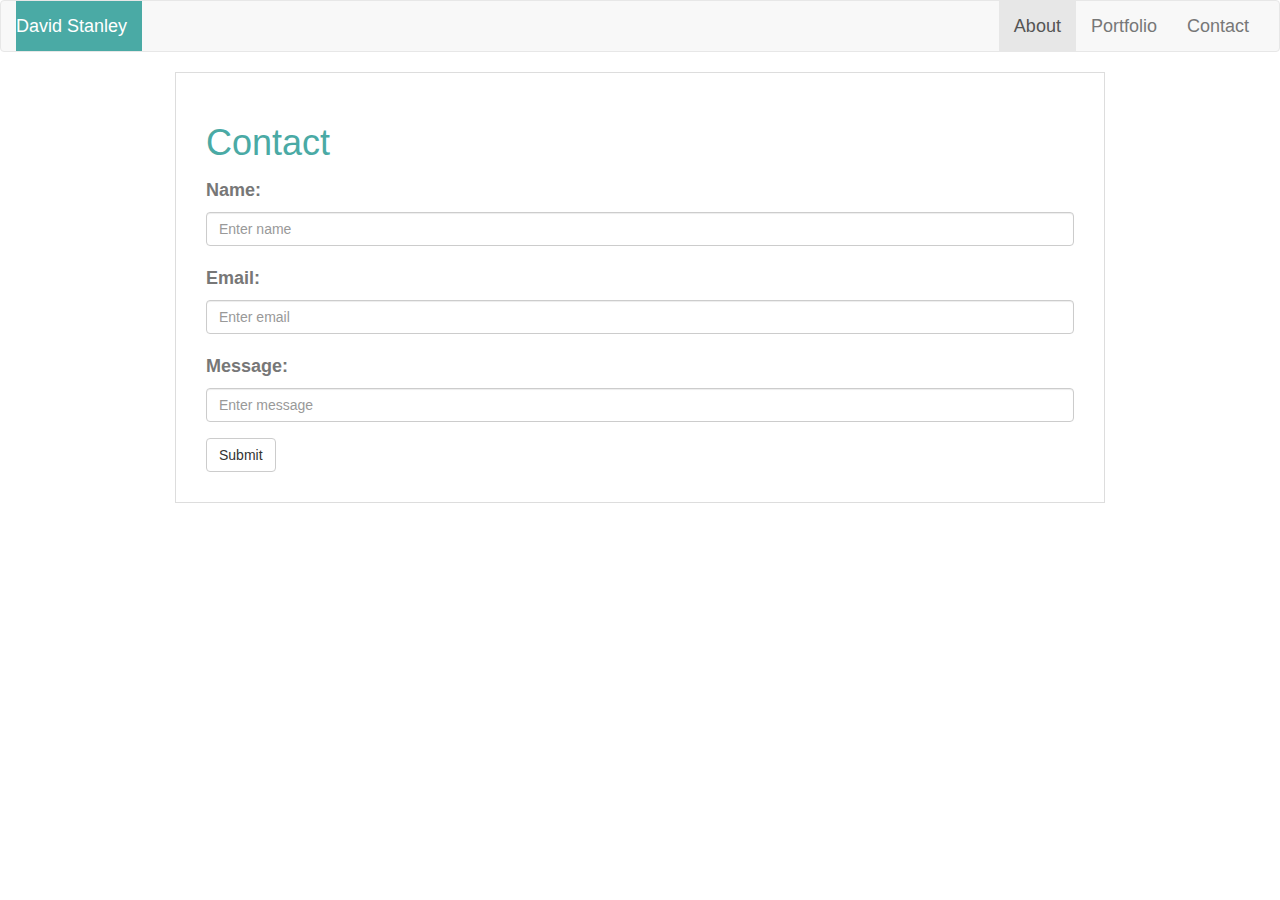
==== contact.html @ 11de07ee "fixed some things" ====
<!DOCTYPE html>
<html lang="en">

<head>
        <meta charset="utf-8">
        <meta name="viewport" content="width=device-width, initial-scale=1">
        
        <link rel="stylesheet" href="https://maxcdn.bootstrapcdn.com/bootstrap/3.4.0/css/bootstrap.min.css">
        <link rel="stylesheet" type="text/css" href="style.css">
        <script src="https://ajax.googleapis.com/ajax/libs/jquery/3.4.1/jquery.min.js"></script>
        <script src="https://maxcdn.bootstrapcdn.com/bootstrap/3.4.0/js/bootstrap.min.js"></script>

</head>

<body>
        <nav class="navbar navbar-default">
                <div class="container-fluid">
                  <div class="navbar-header">
                    <a class="navbar-brand" href="#">David Stanley</a>
                  </div>
                  <ul class="nav navbar-nav">
                    <li class="active"><a href="index.html">About</a></li>
                    <li><a href="portfolio.html">Portfolio</a></li>
                    <li><a href="contact.html">Contact</a></li>
            
                  </ul>
                </div>
              </nav>
            

    <div id="main-container" class="container">
        <section class="main-section">
            <h1>Contact</h1>

            <form>
                <div class="form-group">
                  <label for="name">Name:</label>
                  <input type="email" class="form-control" id="name" placeholder="Enter name" name="name">
                </div>
                <div class="form-group">
                  <label for="email">Email:</label>
                  <input type="email" class="form-control" id="email" placeholder="Enter email" name="email">
                </div>
                <div class="form-group">
                  <label for="message">Message:</label>
                  <input type="message" class="form-control" id="message" placeholder="Enter message" name="message">
                </div>
                  
                
                <button type="submit" class="btn btn-default">Submit</button>
              </form>
        </section>

        

        
</body>

</html>
---- style.css ----
body {
    font-family: Arial, "Helvetica Neue", Helvetica, sans-serif;
    font-size: 18px;
    line-height: 34px;
    color: #777777;
    background: url("../images/concrete_seamless.png");
}

.container {
    width: 100%;
    max-width: 960px;
    margin: 0 auto;
    clear: both;
  }
  .main-section {
    float: left;
    width: 100%;
    max-width: 960px;
    padding: 30px;
    margin: 0 0 40px;
    background: #ffffff;
    border: 1px solid #dddddd;
  }

  li {
      display: inline-block;
  }
.navbar-nav { 
    float: right;
}

.nav2 {
    text-align: right;
}

.img-fluid {
    float: left;
    margin-right: 10px;
}

.navbar-header {
    background-color: #4aaaa5;
    
}

.navbar-brand {
    color: white !important;
}

h1 {
    color: #4aaaa5;
}

.work {
    
    
    width: 274px;
    margin: 20px 0 25px;
    overflow: auto;
}

.work img {
    width: 100%;
    border: 0 none;
    opacity: 0.8;
}

.work h3 {
    position: absolute;
    bottom: 20px;
    width: 89%;
    padding-top: 15px;
    padding-bottom: 15px;
    margin-bottom: 0;
    font-weight: 300;
    line-height: 30px;
    color: #ffffff;
    text-align: center;
    background: #4aaaa5;
    border-bottom: 0;
  }

@media screen and (max-width: 640px) {
    .img-fluid {
        float: none;
        display: block;
    }

    .nav >li{
        display: inline-block;
    }

    .navbar-nav {
        float: none;
        text-align: center;
    }

    .navbar-brand {
        text-align: center !important;
        width: 100%;
    }
}
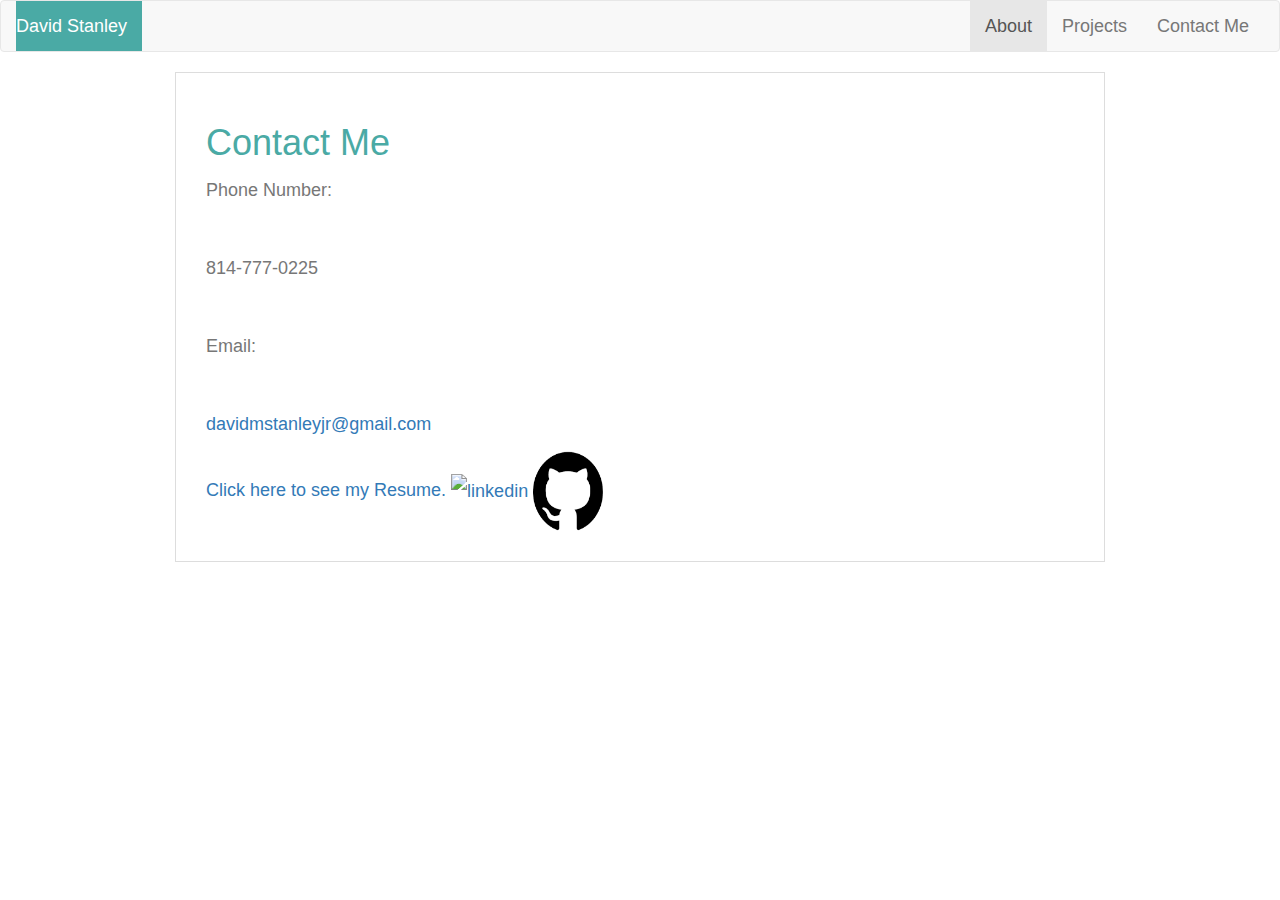
==== commit 3051508e: "everything works and meets the guidelines of the assignment" ====
--- a/contact.html
+++ b/contact.html
@@ -20,8 +20,8 @@
                   </div>
                   <ul class="nav navbar-nav">
                     <li class="active"><a href="index.html">About</a></li>
-                    <li><a href="portfolio.html">Portfolio</a></li>
-                    <li><a href="contact.html">Contact</a></li>
+                    <li><a href="portfolio.html">Projects</a></li>
+                    <li><a href="contact.html">Contact Me</a></li>
             
                   </ul>
                 </div>
@@ -30,25 +30,24 @@
 
     <div id="main-container" class="container">
         <section class="main-section">
-            <h1>Contact</h1>
+            <h1>Contact Me</h1>
 
-            <form>
-                <div class="form-group">
-                  <label for="name">Name:</label>
-                  <input type="email" class="form-control" id="name" placeholder="Enter name" name="name">
-                </div>
-                <div class="form-group">
-                  <label for="email">Email:</label>
-                  <input type="email" class="form-control" id="email" placeholder="Enter email" name="email">
-                </div>
-                <div class="form-group">
-                  <label for="message">Message:</label>
-                  <input type="message" class="form-control" id="message" placeholder="Enter message" name="message">
-                </div>
+            <p>Phone Number:</p><br>
+            <p>814-777-0225</p><br>
+            <p>Email:</p><br>
+            <p><a href="mailto:davidmstanleyjr@gmail.com">davidmstanleyjr@gmail.com</a></p>
+                
+            <section class="links">
+              <a href="David M. Stanley Jr. Resume for Penn LPS Coding Bootcamp.pdf">Click here to see my Resume.</a>
+                <a href="https://www.linkedin.com/in/david-stanley-jr-353b30195/">
+                  <img   alt="linkedin" src= "Linkedin.jpg" width="70" height="80"></a>
+                  <a href="https://github.com/davidmstanleyjr">
+                    <img alt="github" src="github.png" width="70" height="80"></a>
+                    </section>
+          </div>
                   
                 
-                <button type="submit" class="btn btn-default">Submit</button>
-              </form>
+               
         </section>
 
         
--- a/style.css
+++ b/style.css
@@ -100,5 +100,9 @@
         text-align: center !important;
         width: 100%;
     }
+    .links {
+        margin: 10px;
+        
+    }
 }
 
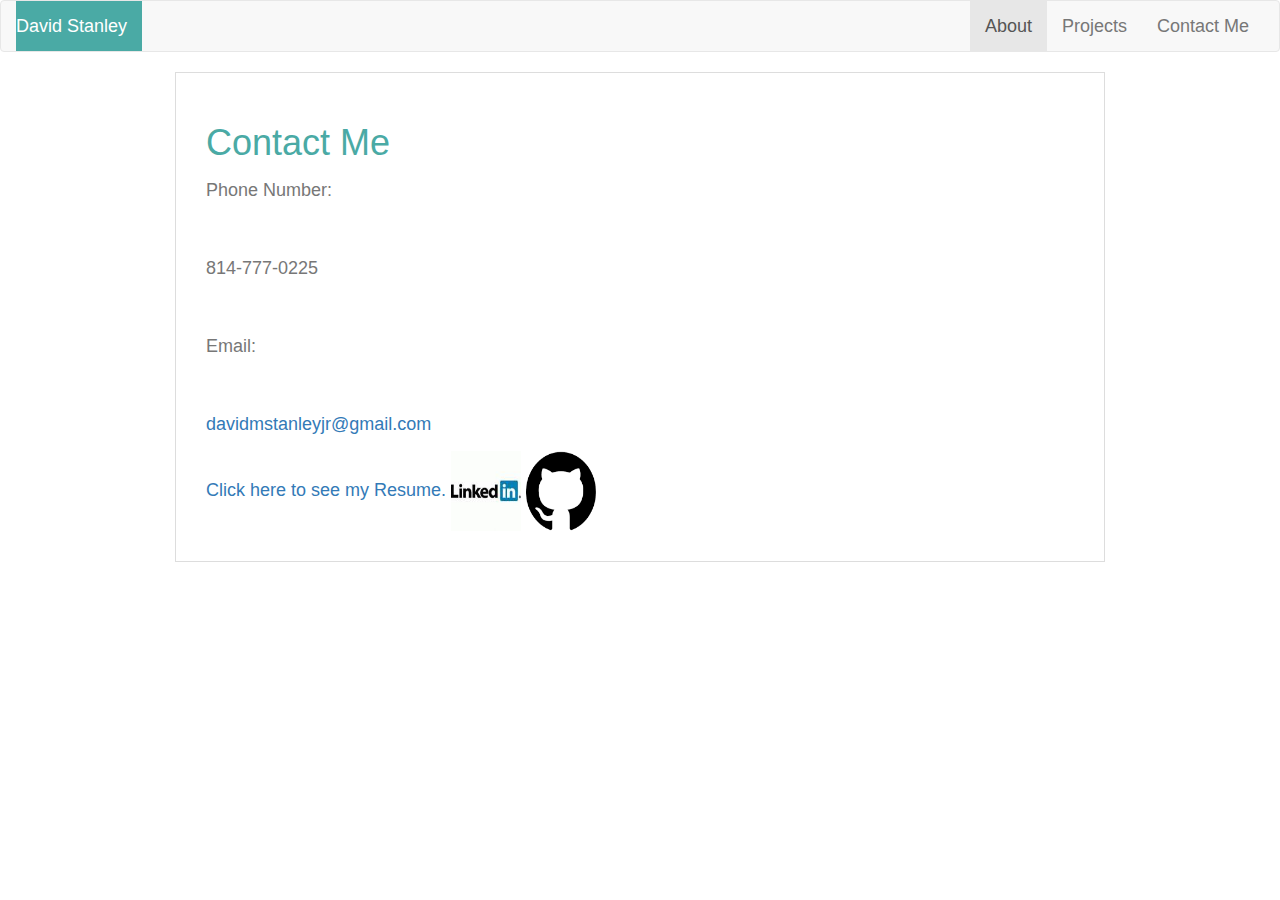
==== commit acc10ac7: "made minor updates to readme and the linkedin image" ====
--- a/contact.html
+++ b/contact.html
@@ -40,7 +40,7 @@
             <section class="links">
               <a href="David M. Stanley Jr. Resume for Penn LPS Coding Bootcamp.pdf">Click here to see my Resume.</a>
                 <a href="https://www.linkedin.com/in/david-stanley-jr-353b30195/">
-                  <img   alt="linkedin" src= "Linkedin.jpg" width="70" height="80"></a>
+                  <img   alt="linkedin" src= "linkedin.jpg" width="70" height="80"></a>
                   <a href="https://github.com/davidmstanleyjr">
                     <img alt="github" src="github.png" width="70" height="80"></a>
                     </section>
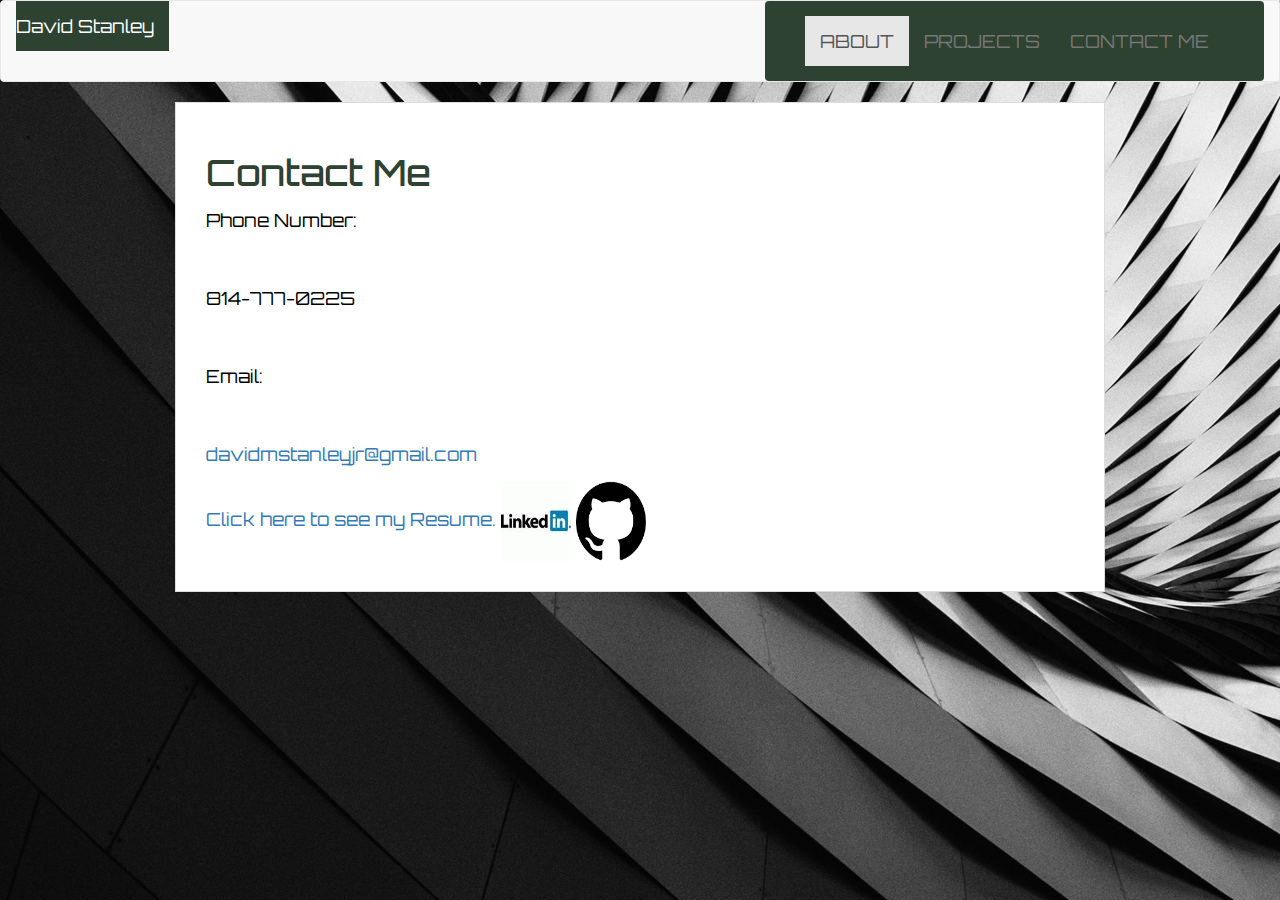
==== commit aa835cc4: "added a bit more styling to make it look nicer" ====
--- a/contact.html
+++ b/contact.html
@@ -7,6 +7,7 @@
         
         <link rel="stylesheet" href="https://maxcdn.bootstrapcdn.com/bootstrap/3.4.0/css/bootstrap.min.css">
         <link rel="stylesheet" type="text/css" href="style.css">
+        <link href="https://fonts.googleapis.com/css?family=Orbitron&display=swap" rel="stylesheet">      
         <script src="https://ajax.googleapis.com/ajax/libs/jquery/3.4.1/jquery.min.js"></script>
         <script src="https://maxcdn.bootstrapcdn.com/bootstrap/3.4.0/js/bootstrap.min.js"></script>
 
--- a/style.css
+++ b/style.css
@@ -1,10 +1,10 @@
 
 body {
-    font-family: Arial, "Helvetica Neue", Helvetica, sans-serif;
+    font-family: 'Orbitron', sans-serif;
     font-size: 18px;
     line-height: 34px;
-    color: #777777;
-    background: url("../images/concrete_seamless.png");
+    color: black;
+    background: url("cool-background.png");
 }
 
 .container {
@@ -40,7 +40,7 @@
 }
 
 .navbar-header {
-    background-color: #4aaaa5;
+    background-color: #2D4230;
     
 }
 
@@ -49,7 +49,7 @@
 }
 
 h1 {
-    color: #4aaaa5;
+    color: #2D4230;
 }
 
 .work {
@@ -77,7 +77,7 @@
     line-height: 30px;
     color: #ffffff;
     text-align: center;
-    background: #4aaaa5;
+    background: #2D4230;
     border-bottom: 0;
   }
 
@@ -92,17 +92,47 @@
     }
 
     .navbar-nav {
-        float: none;
-        text-align: center;
+    float: none;
+    text-align: center;
+    text-decoration: none;
+    
     }
 
     .navbar-brand {
-        text-align: center !important;
-        width: 100%;
+        
     }
     .links {
         margin: 10px;
         
     }
+
+    .img-fluid{
+        border-radius: 50px 20px;
+    }
 }
 
+.nav{
+    color: rgba(255, 255, 255, 0.8);
+    background: #2D4230;
+    padding: 15px 40px;
+    border-radius: 4px;
+    font-weight: normal;
+    text-transform: uppercase;
+    transition: all 0.2s ease-in-out;
+}
+  
+  .nav:hover {
+    color: rgba(255, 255, 255, 1);
+    box-shadow: 0 5px 15px #D8270B;
+  }
+
+  .row:hover{
+    
+    box-shadow: 0 5px 15px #D8270B;
+  }
+
+  .main-section:hover{
+    
+    box-shadow: 0 5px 15px #D8270B;
+  }
+
